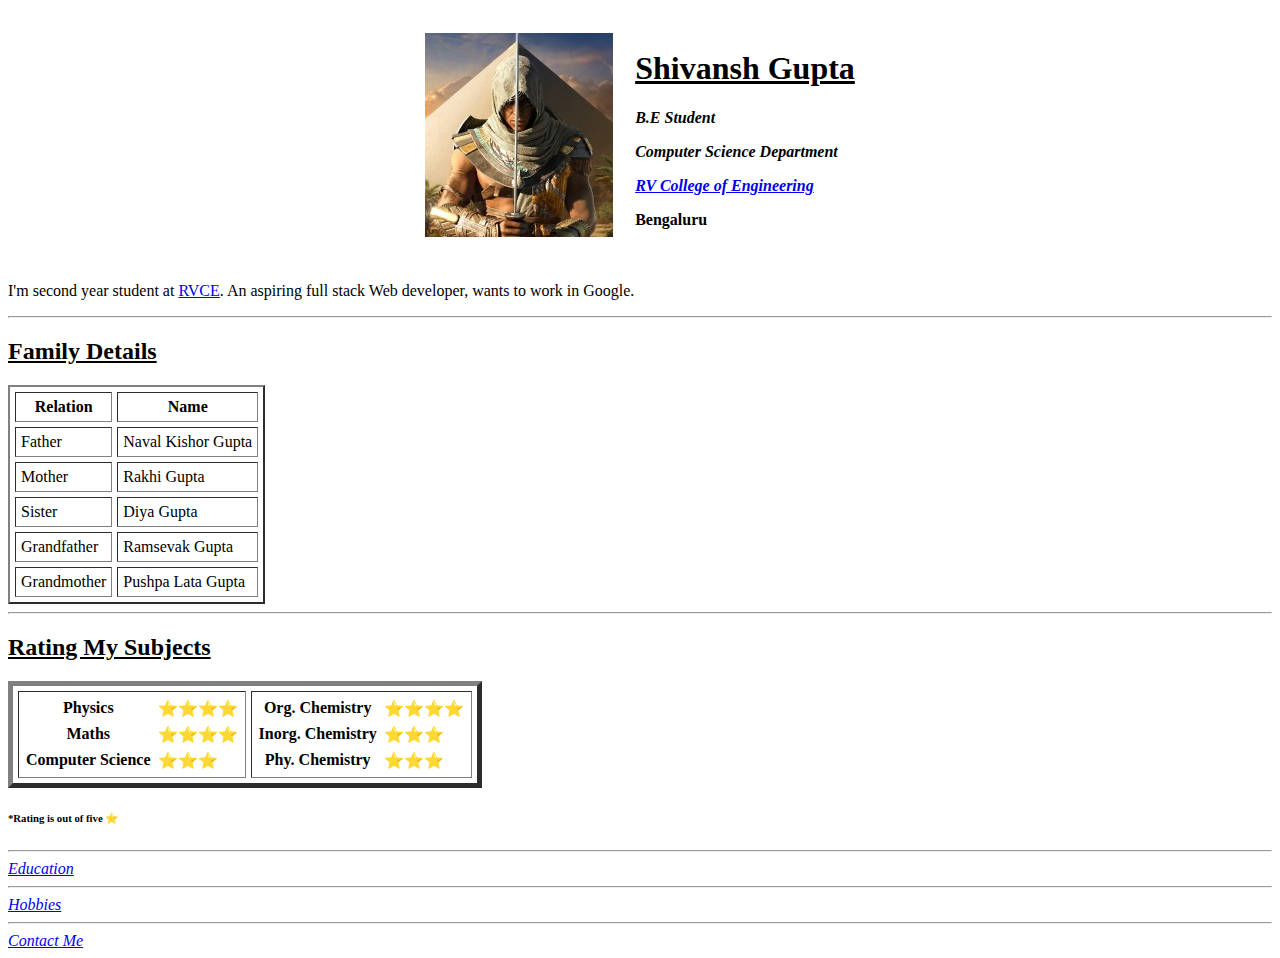
==== index.html @ a129c3ee "Update index.html" ====
<!DOCTYPE html> <!-- This line tells browser which type of document we are making and also tells the current version of it HTML5  -->
<html lang="en" dir="ltr">

<head>
  <meta charset="utf-8">
  <title>🕉 Shivansh's Info</title>
</head>

<body>
  <table align="center" cellspacing="20">
    <tr>
      <td><img src="/pic ac origins.jpg" alt="My favourite AC Game"></td> <!-- "alt" attribute give sthe description about the image -->
      <td>
        <h1><u>Shivansh Gupta</u></h1>
        <p><em><strong>B.E Student</strong></em></p> <!-- <p> tag represents paragraph tag -->
        <p><em><strong>Computer Science Department</strong></em></p>
        <p><em><strong><a href="https://www.rvce.edu.in/">RV College of Engineering</a></strong></em></p>
        <p><strong>Bengaluru</strong><em></em></p>
      </td>
    </tr>
  </table>
  <p>I'm second year student at <a href="https://www.rvce.edu.in/">RVCE</a>. An aspiring full stack Web developer, wants to work in Google.</p>
  <hr>
  <h2><u>Family Details</u></h2>
  <table border="2" cellspacing="5" cellpadding="5">
    <thead>
      <th>Relation</th>
      <th>Name</th>
    </thead>
    <tbody>
      <tr>
        <td>Father</td>
        <td>Naval Kishor Gupta</td>
      </tr>
      <tr>
        <td>Mother</td>
        <td>Rakhi Gupta</td>
      </tr>
      <tr>
        <td>Sister</td>
        <td>Diya Gupta</td>
      </tr>
      <tr>
        <td>Grandfather</td>
        <td>Ramsevak Gupta</td>
      </tr>
      <tr>
        <td>Grandmother</td>
        <td>Pushpa Lata Gupta</td>
      </tr>
    </tbody>
  </table>
  <hr>
  <h2><u>Rating My Subjects</u></h2>
  <table cellspacing="5" border="5">
    <tr>
      <td>
        <table cellspacing="5">
          <tr>
            <th>Physics</th>
            <td>⭐⭐⭐⭐</td>
          </tr>
          <tr>
            <th>Maths</th>
            <td>⭐⭐⭐⭐</td>
          </tr>
          <tr>
            <th>Computer Science</th>
            <td>⭐⭐⭐</td>
          </tr>
        </table>
      </td>
      <td>
        <table cellspacing="5">
          <tr>
            <th>Org. Chemistry</th>
            <td>⭐⭐⭐⭐</td>
          </tr>
          <tr>
            <th>Inorg. Chemistry</th>
            <td>⭐⭐⭐</td>
          </tr>
          <tr>
            <th>Phy. Chemistry</th>
            <td>⭐⭐⭐</td>
          </tr>
        </table>
      </td>
    </tr>
  </table>
  <h6>*Rating is out of five ⭐</h6>
  <hr>
  <a href="education.html"><em>Education</em></a>
  <hr>
  <a href="hobbies.html"><em>Hobbies</em></a>
  <hr>
  <a href="contact_details.html"><em>Contact Me</em></a>
</body>

</html>

<!--
<html> tag tells the browser that under this tag we have written html code
"lang" is an attribute which chooses the type of language in which we are writing code. In this case it is english ("en")
"dir" is an attribute which gives the direction of writing "ltr"=> left to right e.g normal english writing, "rtl"=> right to left e.g. Arabic writing
Under <a href="hobbies.html"><em>Hobbies</em></a>dir we can also set it to "auto"=> it lets user/programmer to decide directionality
-->

<!--
<head> tag gives the details of webpage like it's title(<title> tag is used to give titles)
-->

<!-- <meta> tag provides the metadata(data that describes data example data describing HTML document)
"charset" attribute tells in which type your html data is encoded and for HTML5 "UTF-8" is the only system valid
By adding this tag in <head> tells browser that we are using "utf-8" system for encoding our data
-->

<!-- <body> tag is used to write the body i.e what to show on webpage -->

<!--
<em> vs. <i> tag
Both italicize the content but
<em> => is used to emphasis or put stress(verbal stress) on the content
while <i> => is normally used does not emphasise something
both should have opening and closing tag
-->

<!--
<strong> vs. <b>
Both bolds the text in para.
<strong> is similar to <em>
<b> is similar to <i>
-->

<!--
<ul> tag is for unordered list essentially bullet points
<ol> tag is for ordered list like 1. 2. 3. and so on
using <ul> or <ol>, in both <li> tag is used to wite points
-->

<!--
<a> tag(anchor tag) is used to create hyperlinks along with the usage of "href" attribute which contains the link
hyperlinks have different colour and they are underlined
-->
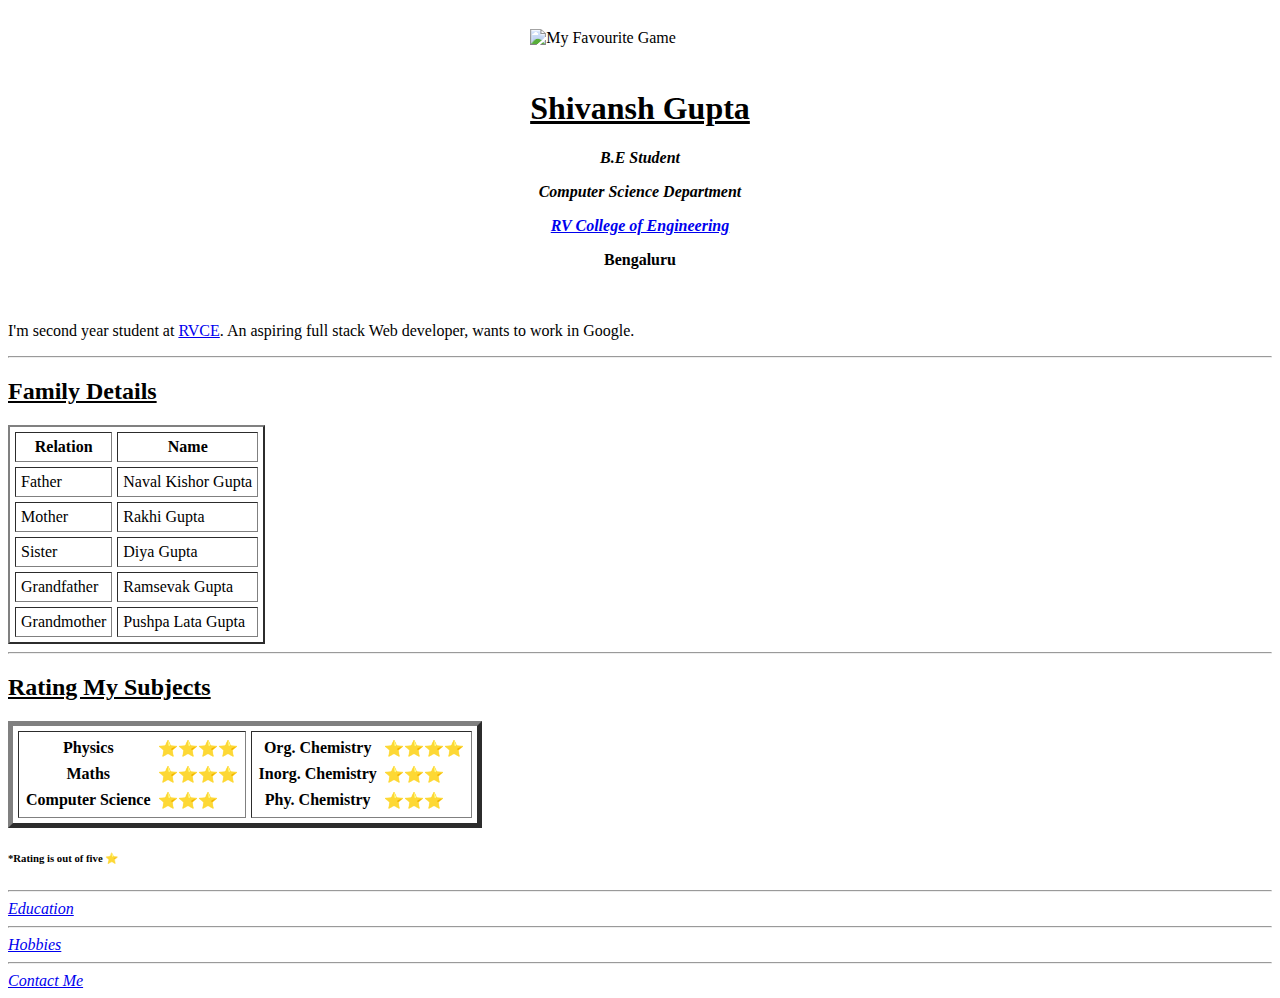
==== commit 34ff967b: "Add files via upload" ====
--- a/index.html
+++ b/index.html
@@ -4,12 +4,15 @@
 <head>
   <meta charset="utf-8">
   <title>🕉 Shivansh's Info</title>
+  <link rel="stylesheet" href="css/styles.css">
 </head>
 
 <body>
   <table align="center" cellspacing="20">
     <tr>
-      <td><img src="/pic ac origins.jpg" alt="My favourite AC Game"></td> <!-- "alt" attribute give sthe description about the image -->
+      <td><img src="https://imgix.bustle.com/uploads/image/2021/7/8/5aac54d0-8cd7-45a3-a71e-9e1659820431-assassins-creed.jpg?w=1200&h=630&fit=crop&crop=faces&fm=jpg" alt="My Favourite Game"></td> <!-- "alt" attribute give sthe description about the image -->
+    </tr>
+    <tr align="center">
       <td>
         <h1><u>Shivansh Gupta</u></h1>
         <p><em><strong>B.E Student</strong></em></p> <!-- <p> tag represents paragraph tag -->
